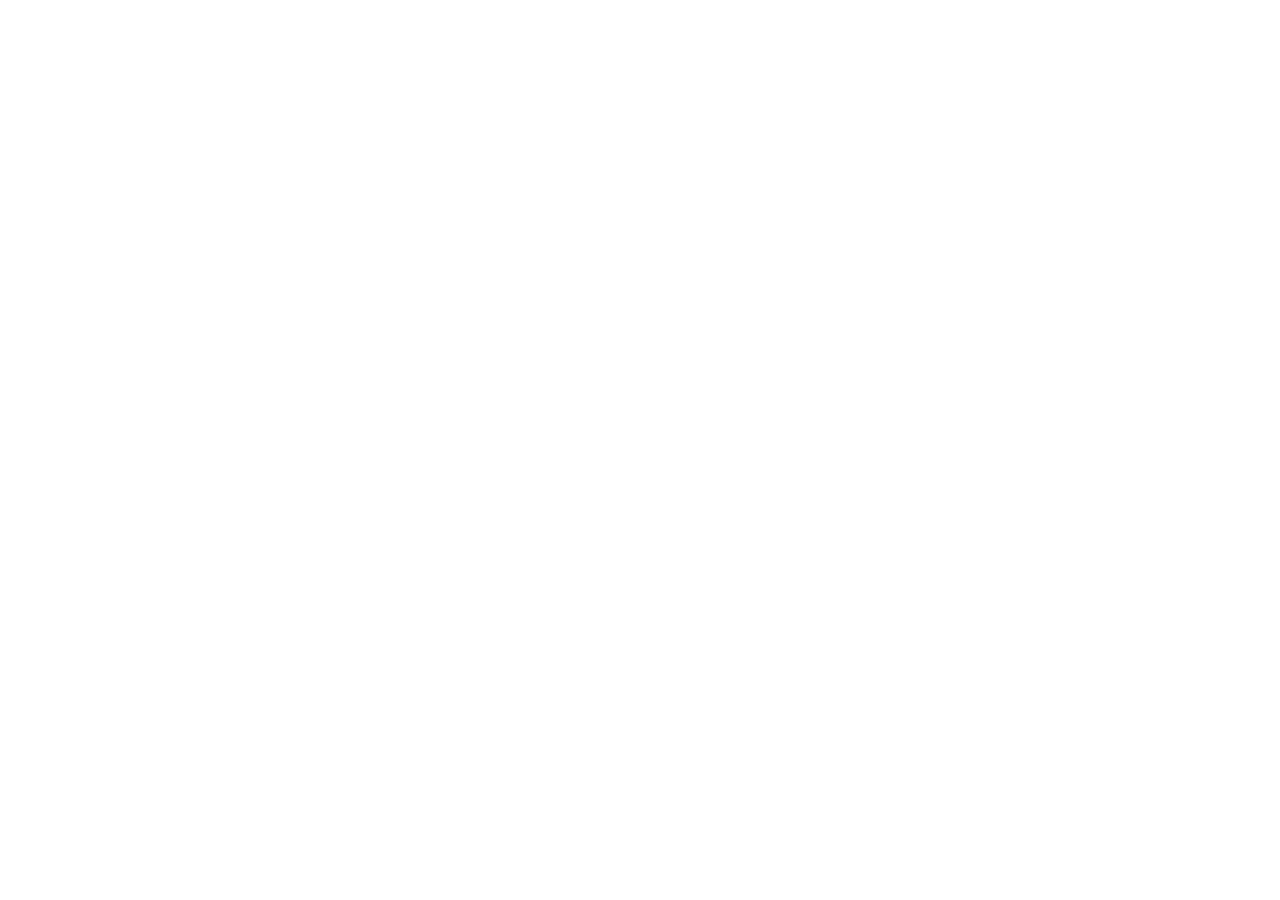
==== module-3/01_Intro_HTML_CSS/exercise/index.html @ 6ab28ccb "lecture-final and exercise" ====
<!DOCTYPE html>
<html lang="en">
<head>
    <meta charset="UTF-8">
    <meta http-equiv="X-UA-Compatible" content="IE=edge">
    <meta name="viewport" content="width=device-width, initial-scale=1.0">
</head>
<body>
    
</body>
</html>
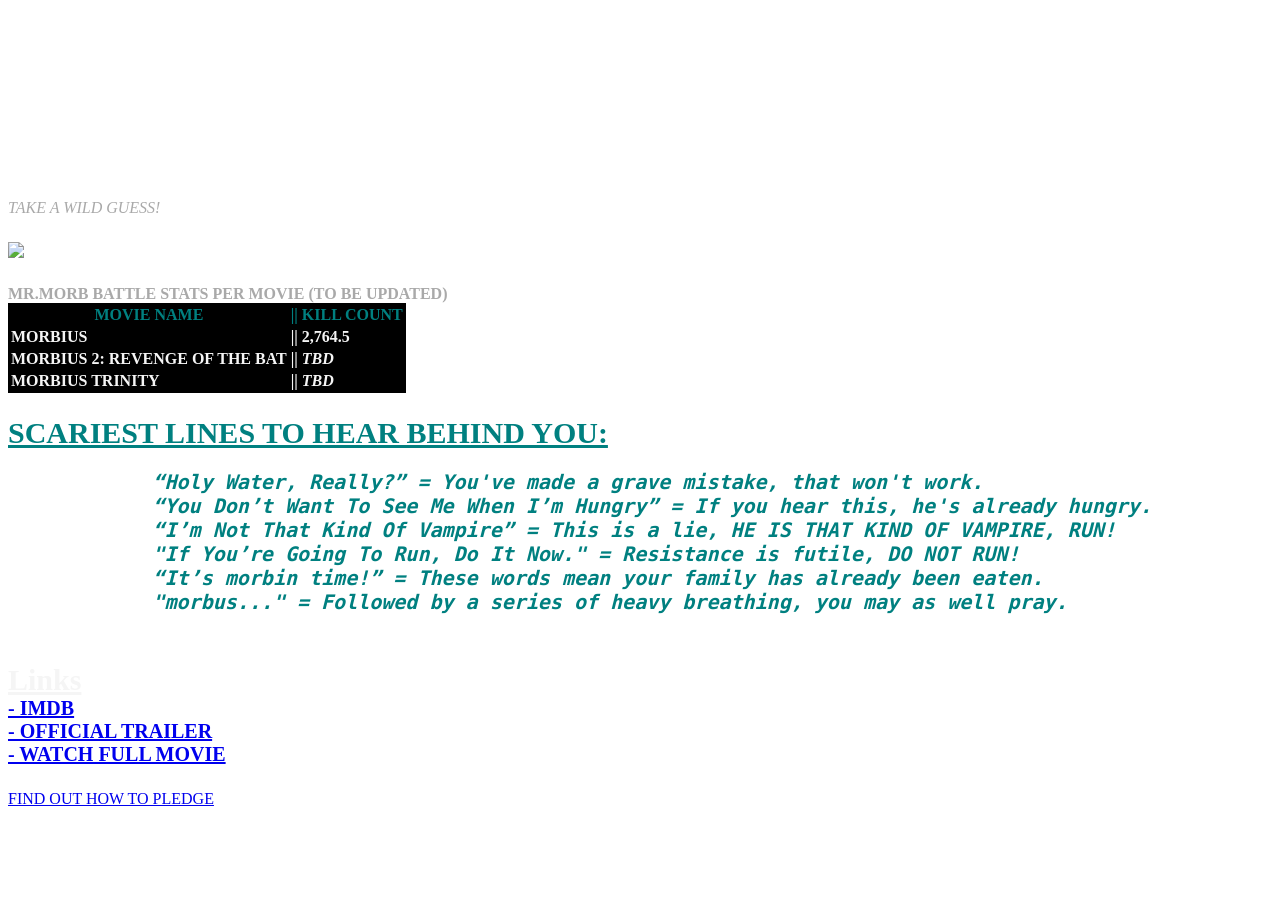
==== commit 2a2fac9c: "hw" ====
--- a/module-3/01_Intro_HTML_CSS/exercise/index.html
+++ b/module-3/01_Intro_HTML_CSS/exercise/index.html
@@ -4,8 +4,86 @@
     <meta charset="UTF-8">
     <meta http-equiv="X-UA-Compatible" content="IE=edge">
     <meta name="viewport" content="width=device-width, initial-scale=1.0">
+    <title>MORBIUS: THE ULTIMATE CHAD</title>
+    <link rel="stylesheet" href="stylesheets.css" />
 </head>
 <body>
+    <header>    
+        <h1>
+            WHAT TIME IS IT?
+        </h1>
+        <p><i>TAKE A WILD GUESS!</i></p>
+    </header>
+    <main>
+    <h2>
+        <img src="https://c.tenor.com/Zrl5ACCRF6cAAAAM/morbius-sense.gif";
+    </h2>
+
+
+    
+    <h4> <facts-section>
+        <p2>MR.MORB BATTLE STATS PER MOVIE (TO BE UPDATED)</p2>
+    <table>
+    
+        <thead>
+             <tr>
+                 <th>MOVIE NAME </th>
+                 <th>|| KILL COUNT</th>
+             </tr>
+        </thead>
+        <tbody>
+             <tr>
+                 <td>MORBIUS </td>
+                 <td>|| 2,764.5</td>
+             </tr>
+             <tr>
+                <td>MORBIUS 2: REVENGE OF THE BAT </td>
+                <td>|| <i>TBD</i></td>
+            </tr>
+            <tr>
+                <td>MORBIUS TRINITY </td>
+                <td>|| <i>TBD</i></td>
+            </tr>
+             
+        </tbody>
+    
+    
+    </table>
+</facts-section>
+    </h4>
+    <h5>
+        <p3>
+            SCARIEST LINES TO HEAR BEHIND YOU:
+        </p3>
+        <pre>
+            “Holy Water, Really?” = You've made a grave mistake, that won't work.
+            “You Don’t Want To See Me When I’m Hungry” = If you hear this, he's already hungry.
+            “I’m Not That Kind Of Vampire” = This is a lie, HE IS THAT KIND OF VAMPIRE, RUN!
+            "If You’re Going To Run, Do It Now." = Resistance is futile, DO NOT RUN!
+            “It’s morbin time!” = These words mean your family has already been eaten.
+            "morbus..." = Followed by a series of heavy breathing, you may as well pray.
+        </pre>
+    </h5>
+<h6>
+    <links-section>
+        <p4>Links</p4>
+        <p5><nav>
+            <a href="https://www.imdb.com/title/tt5108870/">- IMDB</a>
+        </nav>
+        <nav>
+            <a href="https://www.youtube.com/watch?v=oZ6iiRrz1SYhttps://www.youtube.com/watch?v=oZ6iiRrz1SY">- OFFICIAL TRAILER</a>
+        </nav>
+        <nav>
+            <a href="https://hotpelis.com/movie/morbius-66667">- WATCH FULL MOVIE</a>
+        </nav>
+    </p5>
+    </main>
+
+    </links-section>
+</h6>
+<nav>
+    <a href="info.html">FIND OUT HOW TO PLEDGE</a>
+</nav>
     
 </body>
 </html>
--- a/module-3/01_Intro_HTML_CSS/exercise/stylesheets.css
+++ b/module-3/01_Intro_HTML_CSS/exercise/stylesheets.css
@@ -0,0 +1,64 @@
+html {
+    background-image: url(https://images-na.ssl-images-amazon.com/images/S/pv-target-images/0e1d2739789a5013dc9a9723041ed747429557fd9f6ad9cf6eb68590c8df4f10._RI_.jpg);
+    background-size:cover;
+}
+
+
+
+h1 {
+    color:teal;
+    font-family:'Franklin Gothic Medium', 'Arial Narrow', Arial, sans-serif;
+    
+        font-size: 80px;
+        color: #fff;
+        text-align: center;
+        -webkit-animation: glow 1s ease-in-out infinite alternate;
+        -moz-animation: glow 1s ease-in-out infinite alternate;
+        animation: glow 1s ease-in-out infinite alternate;
+      }
+      
+      @-webkit-keyframes glow {
+        from {
+          text-shadow: 0 0 10px #fff, 0 0 20px #fff, 0 0 30px #07afaf, 0 0 40px #1c8b8f, 0 0 50px #e60026, 0 0 60px #e6000c, 0 0 70px #e60013;
+        }
+        to {
+          text-shadow: 0 0 20px #fff, 0 0 30px #26b3b8, 0 0 40px #2599a8, 0 0 50px #ff4d88, 0 0 60px #ff4d7a, 0 0 70px #ff4d91, 0 0 80px #ff4d91;
+        }
+      }
+table {
+    color:teal;
+    background-color:black;
+}
+td {
+    color: whitesmoke;
+}
+p {
+    color: darkgrey;
+}
+p2 {
+    color: darkgrey;
+}
+img {
+    max-width: 400px;
+}
+h5 {
+    color: teal;
+    
+}
+p3{
+    font-size: 30px;
+    text-decoration-line: underline;
+
+}
+pre{
+    font-style: italic;
+    font-size: 20px;
+}
+p4 {
+    color: whitesmoke;
+    font-size: 30px;
+    text-decoration-line: underline;
+}
+p5{
+    font-size: 20px;
+}
